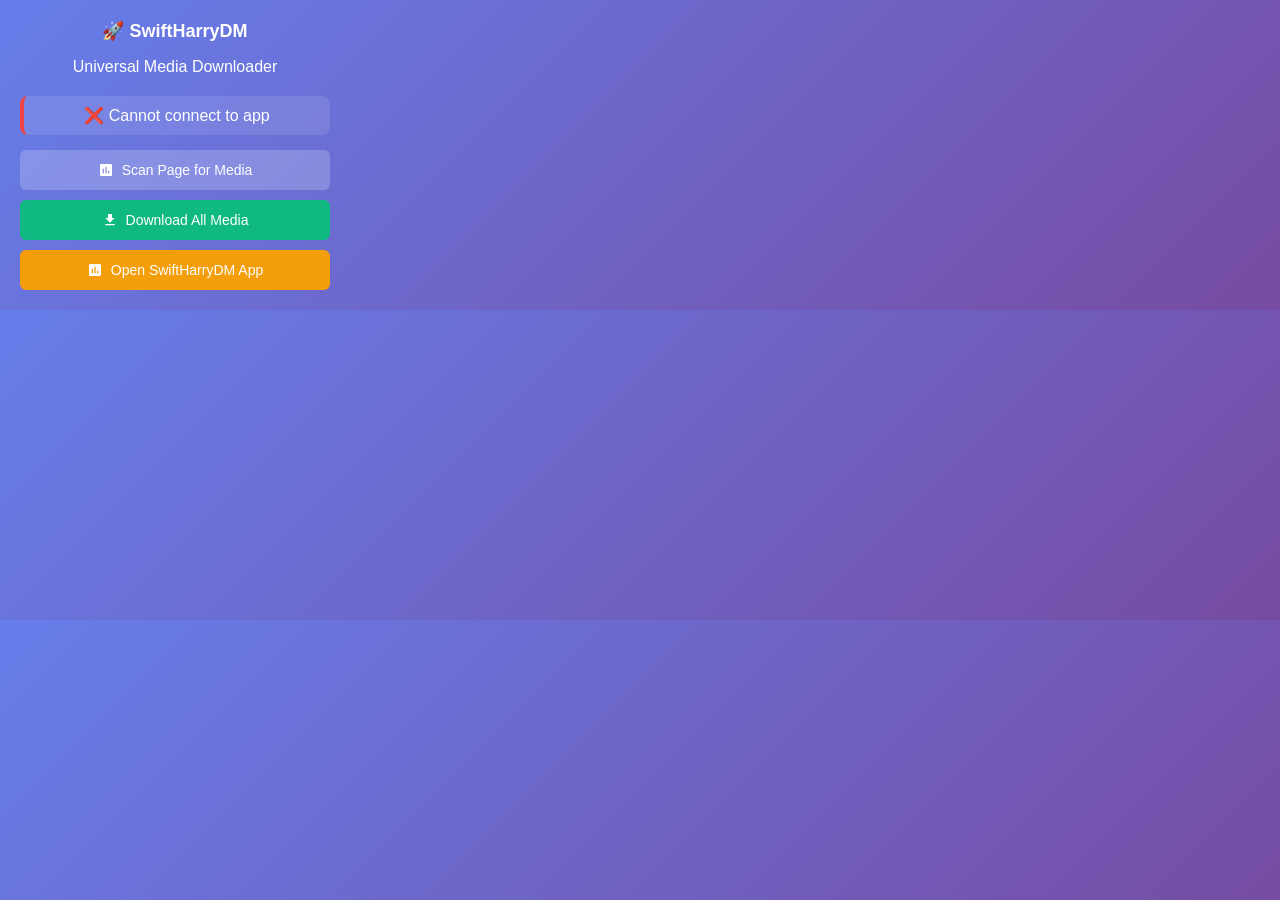
==== swiftharrydm-extension/popup.html @ 7bf298c8 "Refactor and enhance extension integration Removed old extension files and added a new 'swiftharrydm" ====
<!DOCTYPE html>
<html>
<head>
    <meta charset="utf-8">
    <style>
        body {
            width: 350px;
            margin: 0;
            padding: 0;
            font-family: 'Segoe UI', Tahoma, Geneva, Verdana, sans-serif;
            background: linear-gradient(135deg, #667eea 0%, #764ba2 100%);
            color: white;
        }

        .container {
            padding: 20px;
        }

        .header {
            text-align: center;
            margin-bottom: 20px;
        }

        .header h1 {
            margin: 0;
            font-size: 18px;
            font-weight: 600;
        }

        .status {
            background: rgba(255, 255, 255, 0.1);
            padding: 10px;
            border-radius: 8px;
            margin-bottom: 15px;
            text-align: center;
        }

        .status.connected {
            border-left: 4px solid #10b981;
        }

        .status.disconnected {
            border-left: 4px solid #ef4444;
        }

        .actions {
            display: flex;
            flex-direction: column;
            gap: 10px;
        }

        .btn {
            padding: 12px;
            border: none;
            border-radius: 6px;
            background: rgba(255, 255, 255, 0.2);
            color: white;
            cursor: pointer;
            font-size: 14px;
            font-weight: 500;
            transition: all 0.3s;
            display: flex;
            align-items: center;
            justify-content: center;
            gap: 8px;
        }

        .btn:hover {
            background: rgba(255, 255, 255, 0.3);
            transform: translateY(-1px);
        }

        .btn-primary {
            background: #10b981;
        }

        .btn-primary:hover {
            background: #059669;
        }

        .btn-warning {
            background: #f59e0b;
        }

        .btn-warning:hover {
            background: #d97706;
        }

        .pending-downloads {
            margin-top: 15px;
            background: rgba(255, 255, 255, 0.1);
            border-radius: 8px;
            padding: 15px;
        }

        .pending-downloads h3 {
            margin: 0 0 10px 0;
            font-size: 14px;
            text-align: center;
        }

        .download-item {
            background: rgba(255, 255, 255, 0.1);
            padding: 8px;
            border-radius: 4px;
            margin-bottom: 5px;
            font-size: 12px;
        }

        .hidden {
            display: none;
        }

        .icon {
            width: 16px;
            height: 16px;
        }
    </style>
</head>
<body>
    <div class="container">
        <div class="header">
            <h1>🚀 SwiftHarryDM</h1>
            <p>Universal Media Downloader</p>
        </div>

        <div id="status" class="status">
            Checking app status...
        </div>

        <div class="actions">
            <button id="scanPageBtn" class="btn">
                <svg class="icon" viewBox="0 0 24 24" fill="currentColor">
                    <path d="M19 3H5c-1.1 0-2 .9-2 2v14c0 1.1.9 2 2 2h14c1.1 0 2-.9 2-2V5c0-1.1-.9-2-2-2zM9 17H7v-7h2v7zm4 0h-2V7h2v10zm4 0h-2v-4h2v4z"/>
                </svg>
                Scan Page for Media
            </button>

            <button id="downloadAllBtn" class="btn btn-primary">
                <svg class="icon" viewBox="0 0 24 24" fill="currentColor">
                    <path d="M19 9h-4V3H9v6H5l7 7 7-7zM5 18v2h14v-2H5z"/>
                </svg>
                Download All Media
            </button>

            <button id="openAppBtn" class="btn btn-warning">
                <svg class="icon" viewBox="0 0 24 24" fill="currentColor">
                    <path d="M19 3H5c-1.1 0-2 .9-2 2v14c0 1.1.9 2 2 2h14c1.1 0 2-.9 2-2V5c0-1.1-.9-2-2-2zM9 17H7v-7h2v7zm4 0h-2V7h2v10zm4 0h-2v-4h2v4z"/>
                </svg>
                Open SwiftHarryDM App
            </button>
        </div>

        <div id="pendingDownloads" class="pending-downloads hidden">
            <h3>Pending Downloads</h3>
            <div id="downloadsList"></div>
        </div>
    </div>

    <script src="popup.js"></script>
</body>
</html>
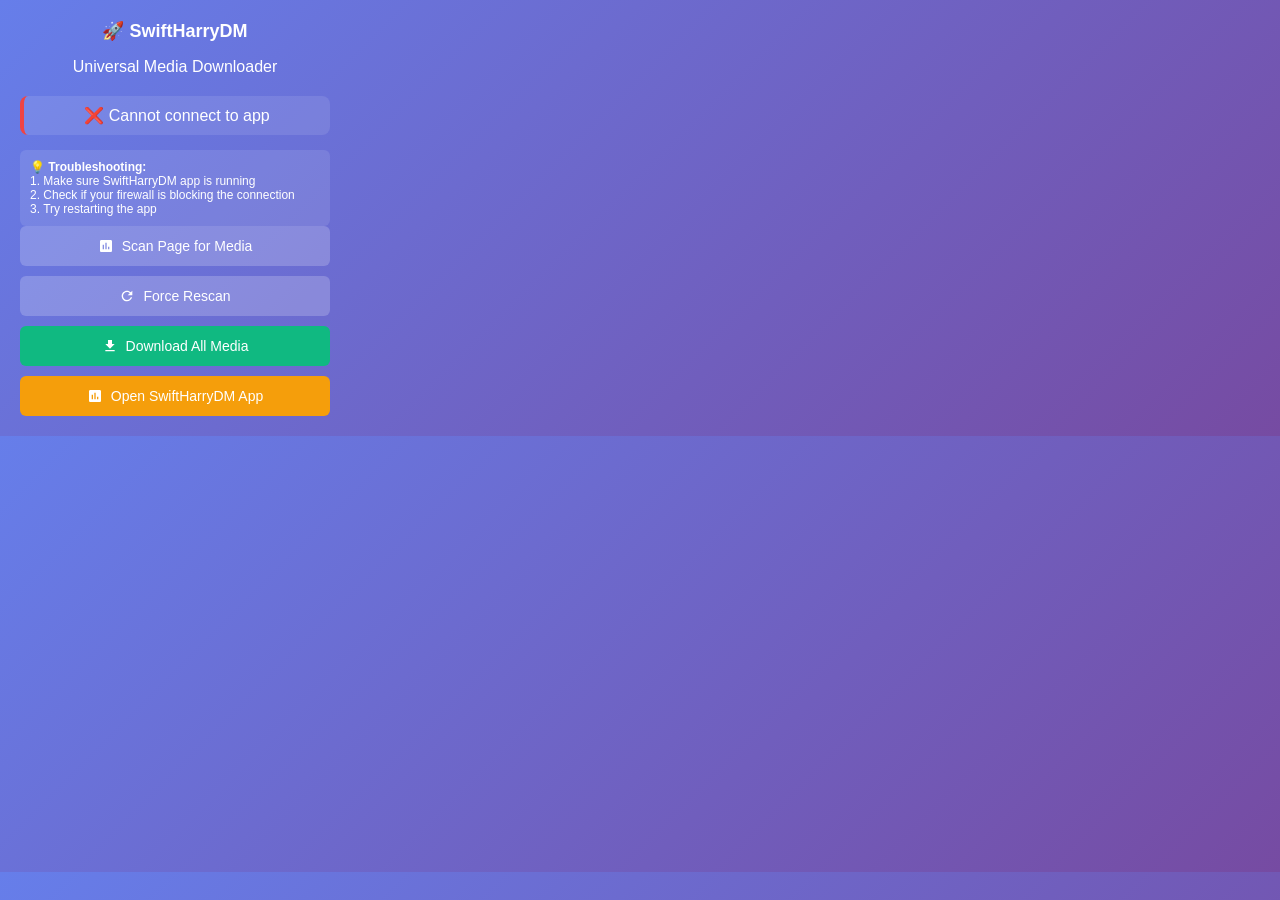
==== commit 9908a06f: "Improve SwiftHarryDM extension media detection and connection Enhances media detection in the conten" ====
--- a/swiftharrydm-extension/popup.html
+++ b/swiftharrydm-extension/popup.html
@@ -136,6 +136,13 @@
                 Scan Page for Media
             </button>
 
+            <button id="forceRescanBtn" class="btn">
+                <svg class="icon" viewBox="0 0 24 24" fill="currentColor">
+                    <path d="M17.65 6.35C16.2 4.9 14.21 4 12 4c-4.42 0-7.99 3.58-7.99 8s3.57 8 7.99 8c3.73 0 6.84-2.55 7.73-6h-2.08c-.82 2.33-3.04 4-5.65 4-3.31 0-6-2.69-6-6s2.69-6 6-6c1.66 0 3.14.69 4.22 1.78L13 11h7V4l-2.35 2.35z"/>
+                </svg>
+                Force Rescan
+            </button>
+
             <button id="downloadAllBtn" class="btn btn-primary">
                 <svg class="icon" viewBox="0 0 24 24" fill="currentColor">
                     <path d="M19 9h-4V3H9v6H5l7 7 7-7zM5 18v2h14v-2H5z"/>
